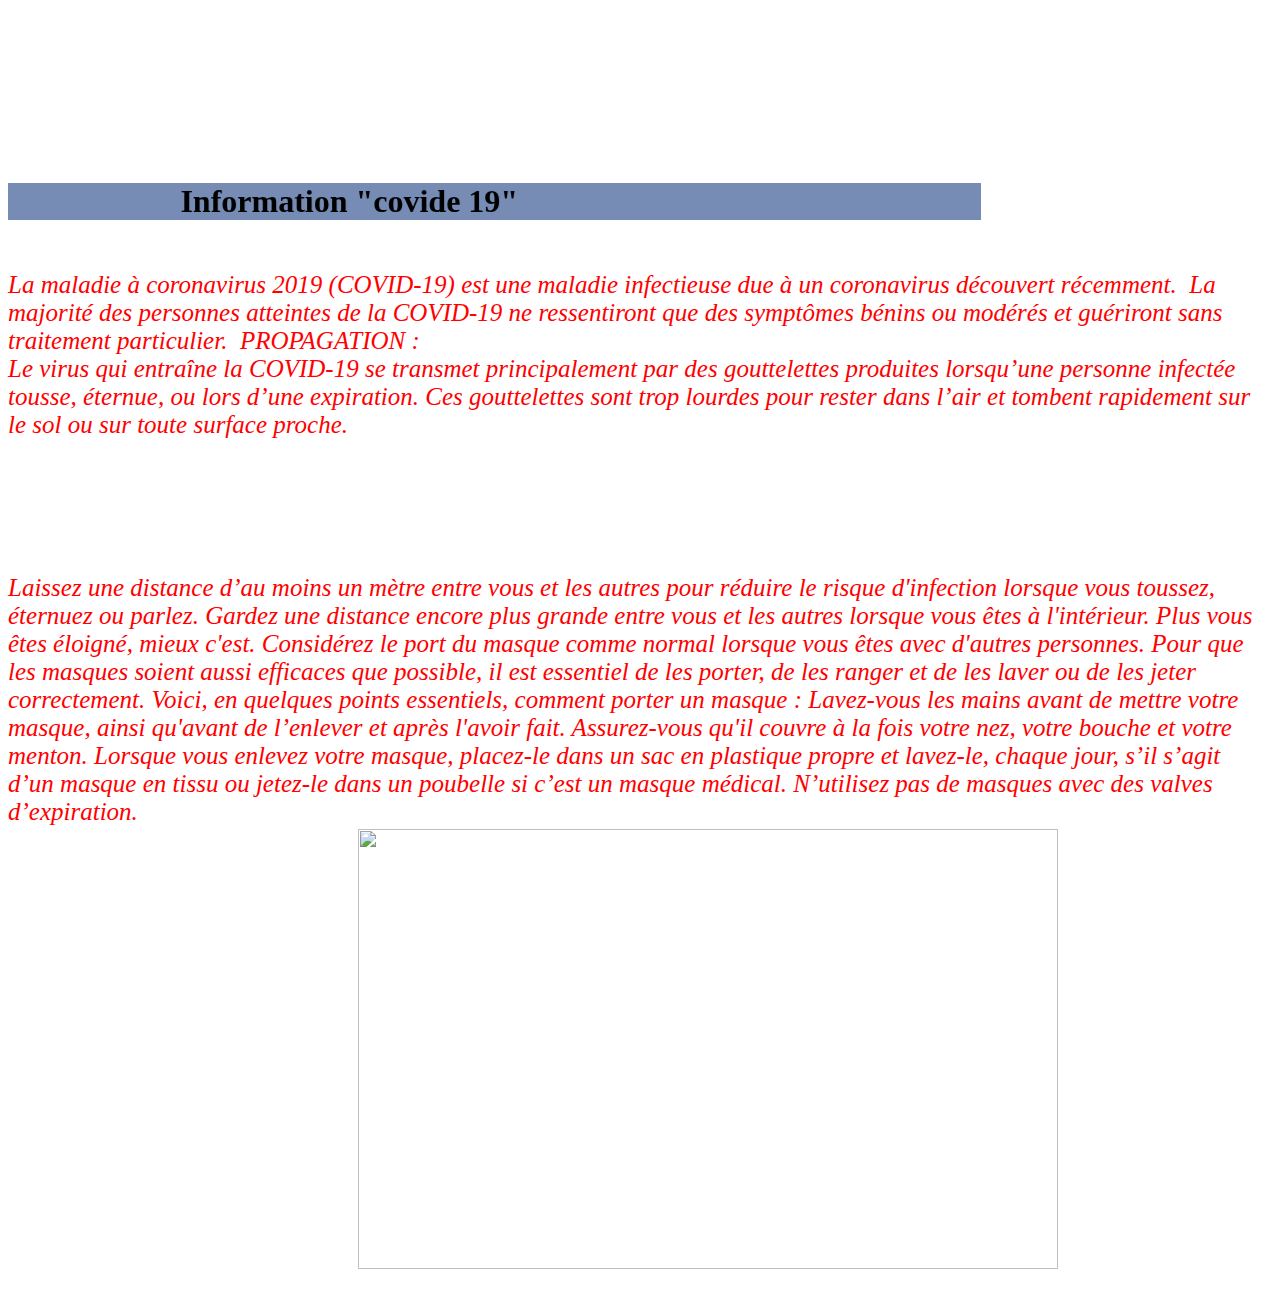
==== information.html @ e0da5e73 "Add files via upload" ====
<!DOCTYPE html>
<html>
<head>
	<title>covide 19</title>
<link rel="stylesheet" type="text/css" href="monstyle.css">
<script src="monscript.js" type="text/javascript"></script>



<link rel="stylesheet icon " type="=image" href="https://image.flaticon.com/icons/png/512/2785/2785819.png">


</head>
<body background="http://foodandsens.com/wp-content/uploads/2016/07/resoudre-ecran-noir-windows-10.jpeg" >

	<marquee direction ="right">
<img src="https://www.saint-cyprien.com/images/actualites/actu_-coronavirus2.jpg">
		

<h1><b> Information "covide 19" </b></h1></marquee>
<p>La maladie à coronavirus 2019 (COVID-19) est une ‎maladie infectieuse due à un coronavirus découvert ‎récemment. ‎
La majorité des personnes atteintes de la COVID-19 ‎ne ressentiront que des symptômes bénins ou ‎modérés et guériront sans traitement particulier. ‎
PROPAGATION :
<br>
Le virus qui entraîne la COVID-19 se transmet ‎principalement par des gouttelettes produites ‎lorsqu’une personne infectée tousse, éternue, ou ‎lors d’une expiration. Ces gouttelettes sont trop ‎lourdes pour rester dans l’air et tombent ‎rapidement sur le sol ou sur toute surface proche.‎<br>
</p> </br>
<h2 class="bb"><u>Que faire pour vous protéger et protéger les autres de la COVID-19 </u></h1>
<p class="dd">Laissez une distance d’au moins un mètre entre vous et les autres pour réduire le risque d'infection lorsque vous toussez, éternuez ou parlez. Gardez une distance encore plus grande entre vous et les autres lorsque vous êtes à l'intérieur. Plus vous êtes éloigné, mieux c'est.
Considérez le port du masque comme normal lorsque vous êtes avec d'autres personnes. Pour que les masques soient aussi efficaces que possible, il est essentiel de les porter, de les ranger et de les laver ou de les jeter correctement.
Voici, en quelques points essentiels, comment porter un masque :

Lavez-vous les mains avant de mettre votre masque, ainsi qu'avant de l’enlever et après l'avoir fait.
Assurez-vous qu'il couvre à la fois votre nez, votre bouche et votre menton.
Lorsque vous enlevez votre masque, placez-le dans un sac en plastique propre et lavez-le, chaque jour, s’il s’agit d’un masque en tissu ou jetez-le dans un poubelle si c’est un masque médical.
N’utilisez pas de masques avec des valves d’expiration.</p>

 <div class="borm">
<img src="https://i.ytimg.com/vi/JCZduGDtqNQ/maxresdefault.jpg">

</div>


</body>
</html>
---- monstyle.css ----
h1{
	background-color: #768CB5;
	text-align: center;
	color: black;
	font-family:tahoma ;


}
  #vidéo{
  	position: right;


  }


    nav {
    text-align: center;
    color: #610F14;
    font-family: tahoma;
    border: 6px solid;
    padding: 10px;
    background: ddddd;
    background: #d27f7f;
    border-top-left-radius: 2xx;
    border-top-left-radius: 3cm;
    border-bottom-right-radius: 3cm;
    width: 460px;
   transform: translate(90%,90%);
}
 p{
 	color: red;
 	font-size: 25px;
 	font-style: italic;
 }
img{
	width: 200px;
	height: 150px;

}

.borm img{
	width: 700px;
	height: 440px;

	right: 33%;
	transform: translate(50%,-5%);

}

.bb{
	text-align: center;
	color:#610F14;
	font-style: italic;
	padding: 10px;
	color:white;
}
 
table{
    position: absolute;
	right: 20%;
	top:20%;
	transform: translate(20%,20%);
	height:300px;
	width: 400px;
	border-radius: 10px;
	border-top-right-radius: 20px;
	border-bottom-left-radius: 20px;
	border: 1px solid #610F14;
	background:pink;


}

h3{
	text-align: right;
	position: absolute;
	right:45%;
	top: 20%;
	color:#610F14;
	font-style: italic;
	padding: 10px;
	color:black;
	 border: 6px solid;
    padding: 10px;
    background: #768CB5;
    width: 400px;
   transform: translate(100%,-90%);

}
.container{
	width: 25%;
	margin: 50px auto 
	transform: rotate(45deg);
}
.accordion {
	width: 100%;
	border: 0;
	background: #bedfe8;
	font-size: 16px;
	padding: 20px;
	text-align: left;
	cursor: pointer;
	transition: 0.4s;

}
.accordion:hover {
	 background: #2694af;

}

 .accordion:after {
 	content: "\002B";
 	float: right;
 	font-weight: bold;
 	color:#777 ;

 }

 .active:after {
 	content: "\2212";
  }

 .desc{
 	 padding: 0 15px;
 	 display: none;
 	 overflow: hidden;
 	 background: #fff;
 	 
 }



.dropbtn {
  background-color: #768CB5;
  color: black;
  padding: 16px;
  font-size: 16px;
  border: none;

	
}

.dropdown {
  position: relative;
  display: inline-block;

  position: absolute;
	right:10%;
	top: 20%;
   transform: translate(100%,-62%);
}


.dropdown-content {
  display: none;
  position: absolute;
  background-color: #3e8e41;
  min-width: 160px;
  box-shadow: 0px 8px 16px 0px rgba(0,0,0,0.2);
  z-index: 1;
}


.dropdown-content a {
  color: black;
  padding: 12px 16px;
  text-decoration: none;
  display: block;
}

.dropdown-content a:hover {background-color: #ddd;}

.dropdown:hover .dropdown-content {display: block;}

.dropdown:hover .dropbtn {background-color: #768CB5;}
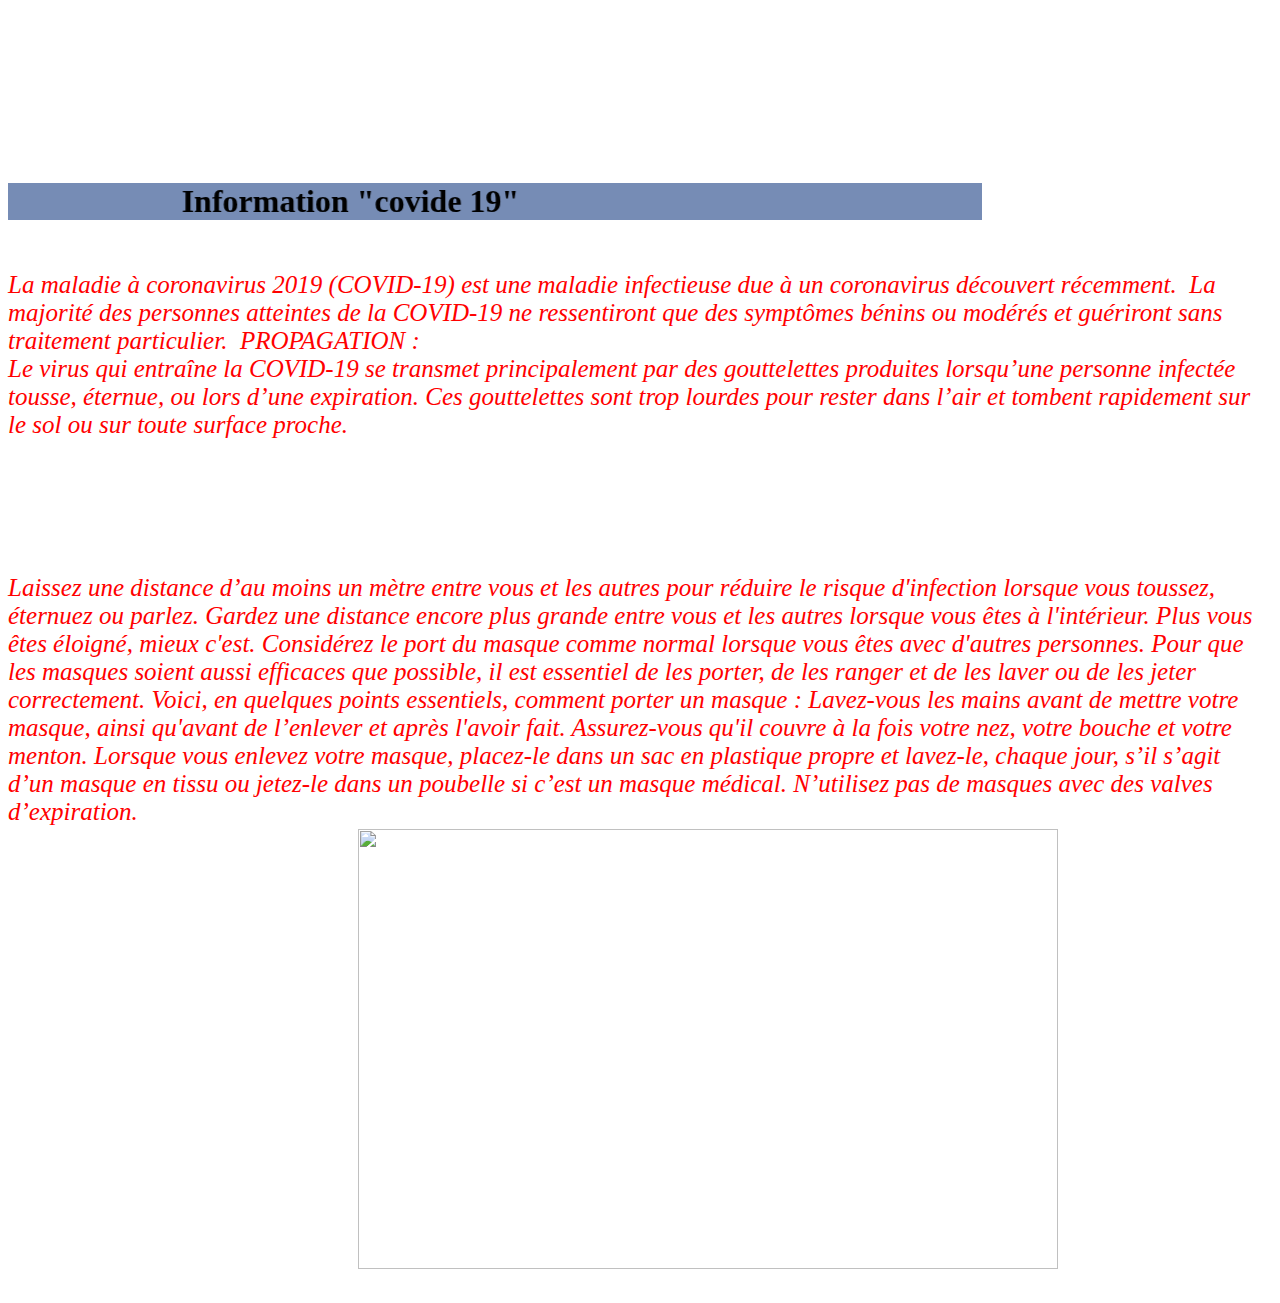
==== commit 12dbe686: "Add files via upload" ====
--- a/information.html
+++ b/information.html
@@ -1,6 +1,7 @@
 <!DOCTYPE html>
 <html>
 <head>
+	<meta name="viewport" content="width=device-width, initial-scale=1, shrink-to-fit=no">
 	<title>covide 19</title>
 <link rel="stylesheet" type="text/css" href="monstyle.css">
 <script src="monscript.js" type="text/javascript"></script>
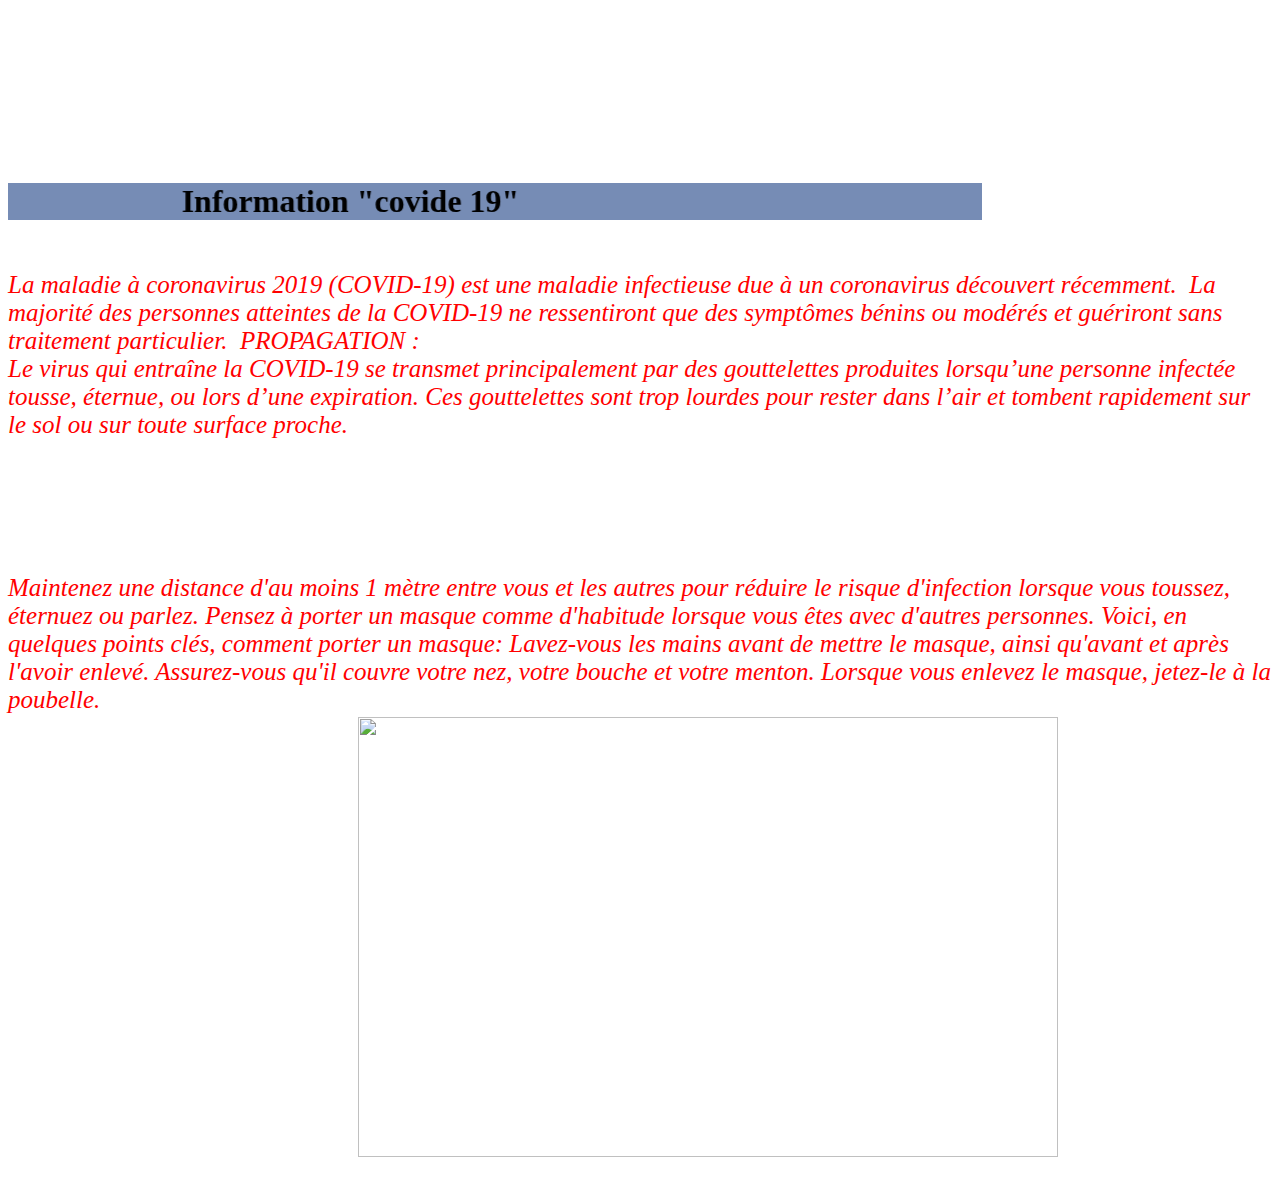
==== commit d2425bad: "Add files via upload" ====
--- a/information.html
+++ b/information.html
@@ -1,7 +1,6 @@
 <!DOCTYPE html>
 <html>
 <head>
-	<meta name="viewport" content="width=device-width, initial-scale=1, shrink-to-fit=no">
 	<title>covide 19</title>
 <link rel="stylesheet" type="text/css" href="monstyle.css">
 <script src="monscript.js" type="text/javascript"></script>
@@ -9,13 +8,13 @@
 
 
 <link rel="stylesheet icon " type="=image" href="https://image.flaticon.com/icons/png/512/2785/2785819.png">
+  
+</head>
 
-
-</head>
 <body background="http://foodandsens.com/wp-content/uploads/2016/07/resoudre-ecran-noir-windows-10.jpeg" >
 
 	<marquee direction ="right">
-<img src="https://www.saint-cyprien.com/images/actualites/actu_-coronavirus2.jpg">
+<img src="https://www.ovpm.org/wp-content/uploads/2020/03/chla-what-you-should-know-covid-19-1200x628-01.jpg">
 		
 
 <h1><b> Information "covide 19" </b></h1></marquee>
@@ -26,14 +25,12 @@
 Le virus qui entraîne la COVID-19 se transmet ‎principalement par des gouttelettes produites ‎lorsqu’une personne infectée tousse, éternue, ou ‎lors d’une expiration. Ces gouttelettes sont trop ‎lourdes pour rester dans l’air et tombent ‎rapidement sur le sol ou sur toute surface proche.‎<br>
 </p> </br>
 <h2 class="bb"><u>Que faire pour vous protéger et protéger les autres de la COVID-19 </u></h1>
-<p class="dd">Laissez une distance d’au moins un mètre entre vous et les autres pour réduire le risque d'infection lorsque vous toussez, éternuez ou parlez. Gardez une distance encore plus grande entre vous et les autres lorsque vous êtes à l'intérieur. Plus vous êtes éloigné, mieux c'est.
-Considérez le port du masque comme normal lorsque vous êtes avec d'autres personnes. Pour que les masques soient aussi efficaces que possible, il est essentiel de les porter, de les ranger et de les laver ou de les jeter correctement.
-Voici, en quelques points essentiels, comment porter un masque :
-
-Lavez-vous les mains avant de mettre votre masque, ainsi qu'avant de l’enlever et après l'avoir fait.
-Assurez-vous qu'il couvre à la fois votre nez, votre bouche et votre menton.
-Lorsque vous enlevez votre masque, placez-le dans un sac en plastique propre et lavez-le, chaque jour, s’il s’agit d’un masque en tissu ou jetez-le dans un poubelle si c’est un masque médical.
-N’utilisez pas de masques avec des valves d’expiration.</p>
+<p class="dd">Maintenez une distance d'au moins 1 mètre entre vous et les autres pour réduire le risque d'infection lorsque vous toussez, éternuez ou parlez.
+Pensez à porter un masque comme d'habitude lorsque vous êtes avec d'autres personnes.
+Voici, en quelques points clés, comment porter un masque:
+Lavez-vous les mains avant de mettre le masque, ainsi qu'avant et après l'avoir enlevé.
+Assurez-vous qu'il couvre votre nez, votre bouche et votre menton.
+Lorsque vous enlevez le masque, jetez-le à la poubelle.</p>
 
  <div class="borm">
 <img src="https://i.ytimg.com/vi/JCZduGDtqNQ/maxresdefault.jpg">
@@ -41,5 +38,9 @@
 </div>
 
 
+
+
+
+
 </body>
 </html>
--- a/monstyle.css
+++ b/monstyle.css
@@ -1,3 +1,4 @@
+
 h1{
 	background-color: #768CB5;
 	text-align: center;
@@ -145,11 +146,12 @@
   display: inline-block;
 
   position: absolute;
-	right:10%;
+	right:11%;
 	top: 20%;
    transform: translate(100%,-62%);
+    border: 5px solid;
+   
 }
-
 
 .dropdown-content {
   display: none;
